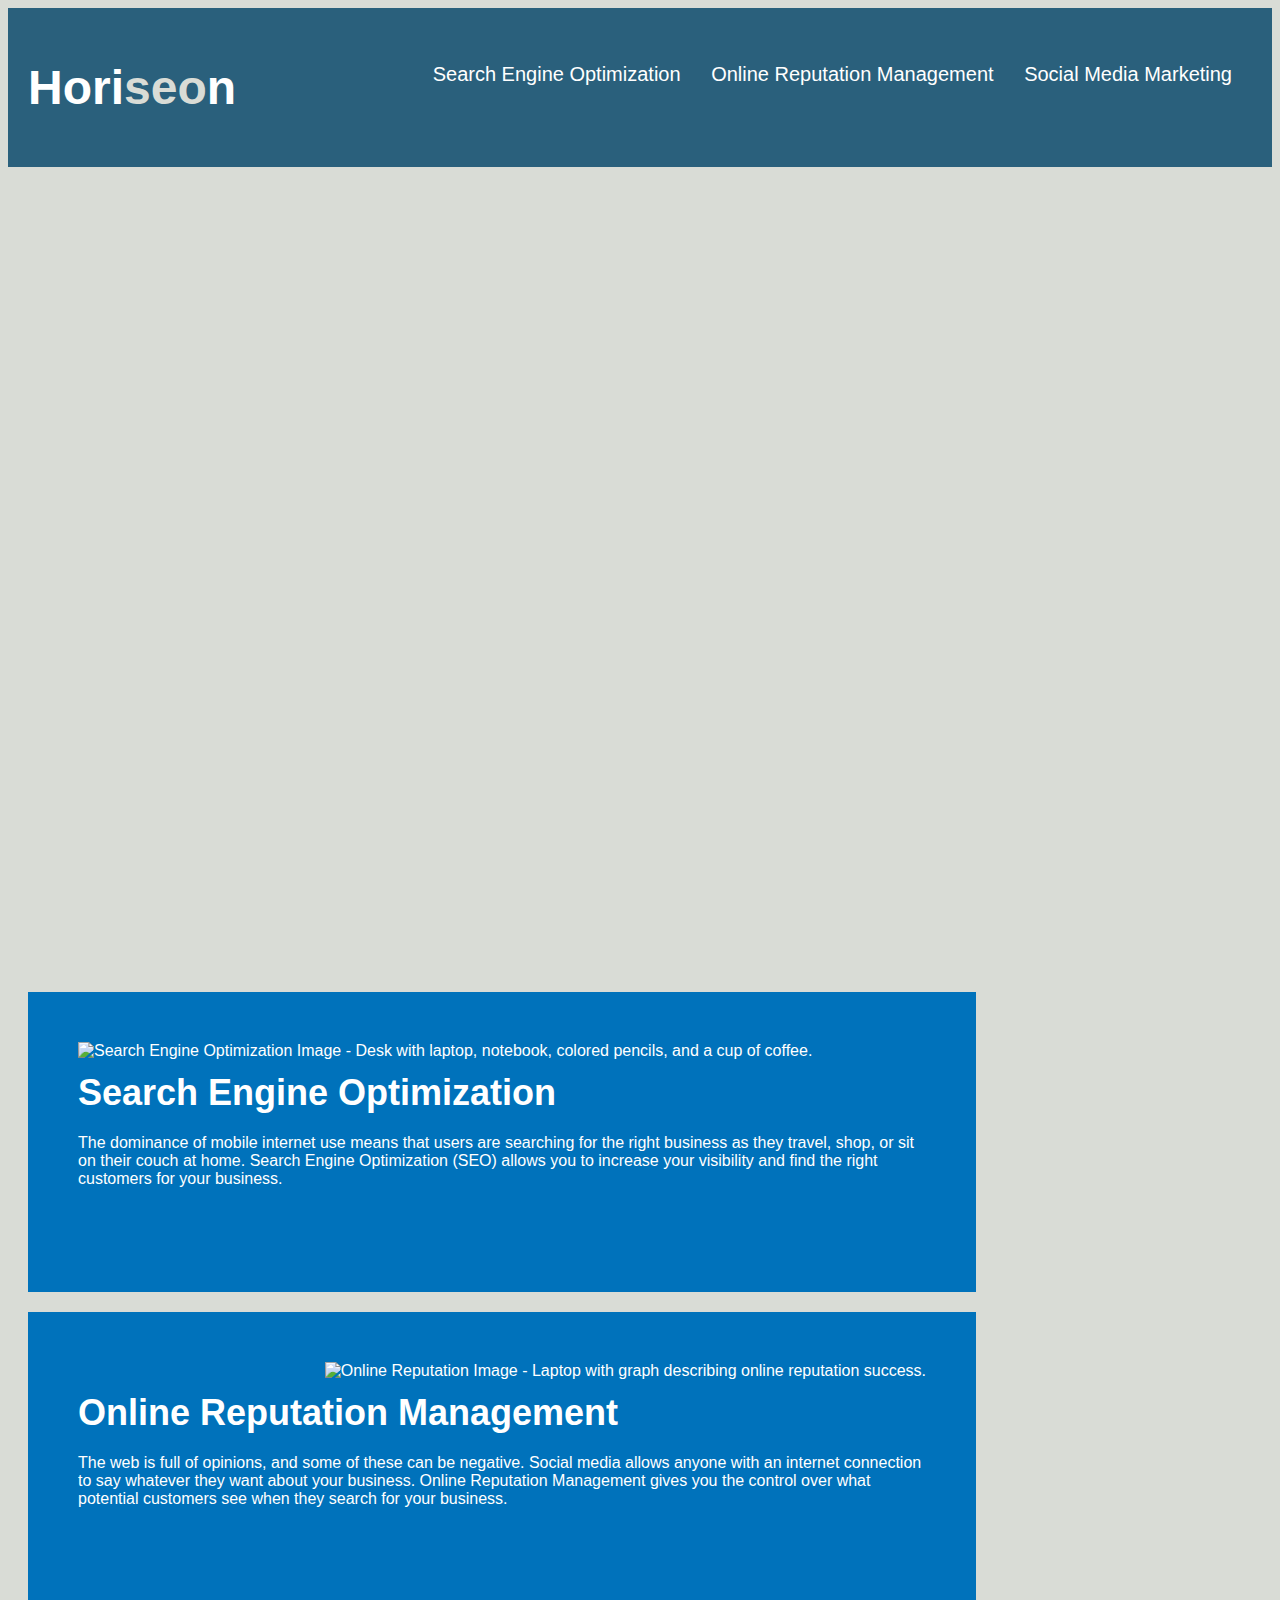
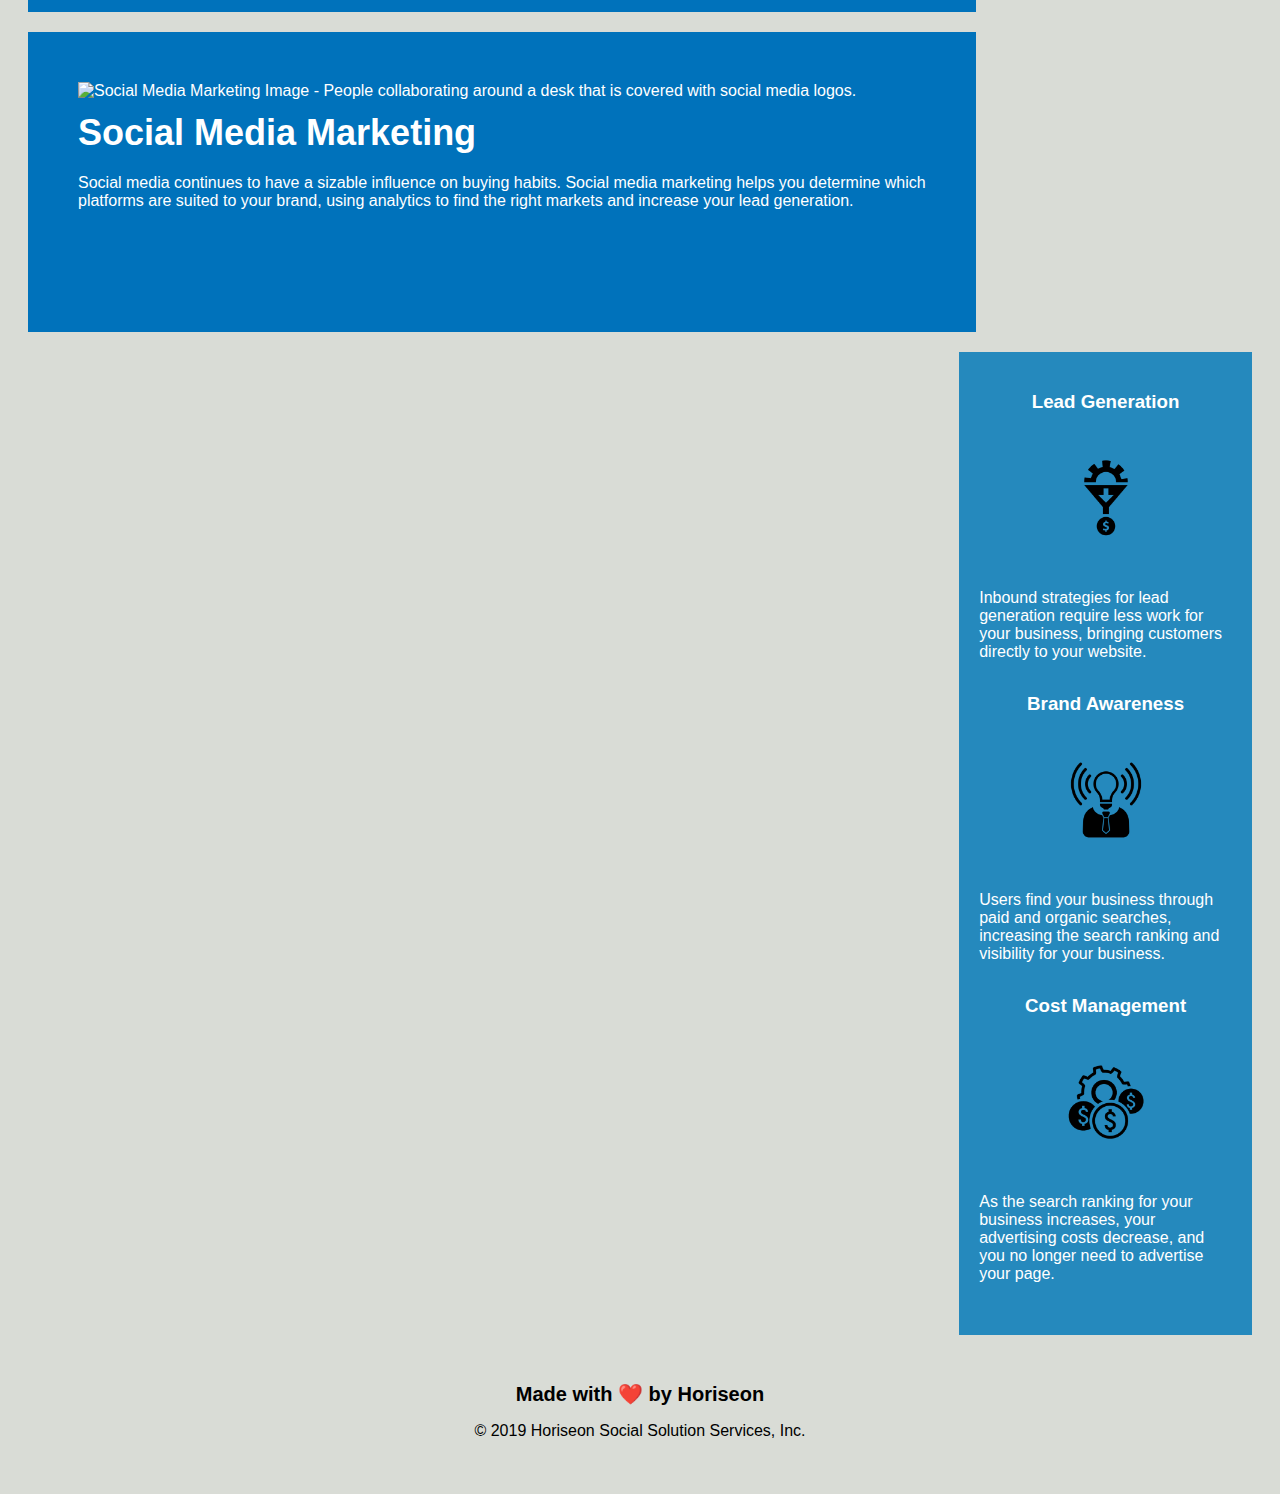
==== index.html @ ef537d29 "Homework Submission" ====
<!DOCTYPE html>
<html lang="en">

<!DOCTYPE html>
<html lang="en-us">

<head>
    <meta charset="UTF-8">
    <link rel="stylesheet" href="./assets/css/style.css">
    <title>Horiseon Studio - Projects that work</title>
</head>
<body>


<!----Header---->
    <header>
        <div class="header" id="header">
            <h1>Hori<span class="seo">seo</span>n</h1>
            <div>
                <ul>
                    <li>
                        <a href="#search-engine-optimization">Search Engine Optimization</a>
                    </li>
                    <li>
                        <a href="#online-reputation-management">Online Reputation Management</a>
                    </li>
                    <li>
                        <a href="#social-media-marketing">Social Media Marketing</a>
                    </li>
                </ul>
            </div>
        </div>
    </header>

        <div class="hero"></div>    
    

<!----Main area---->
    <main>
        <div class="content">
            <div id="search-engine-optimizatio"  class="search-engine-optimization">
                <img src="./assets/images/search-engine-optimization.jpg" class="float-left" alt="Search Engine Optimization Image - Desk with laptop, notebook, colored pencils, and a cup of coffee." />
                <h2>Search Engine Optimization</h2>
                <p>
                    The dominance of mobile internet use means that users are searching for the right business as they travel, shop, or sit on their couch at home. Search Engine Optimization (SEO) allows you to increase your visibility and find the right customers for your business.
                </p>
            </div>

            <div id="online-reputation-management" class="online-reputation-management">
                <img src="./assets/images/online-reputation-management.jpg" class="float-right" alt="Online Reputation Image - Laptop with graph describing online reputation success." />
                <h2>Online Reputation Management</h2>
                <p>
                    The web is full of opinions, and some of these can be negative. Social media allows anyone with an internet connection to say whatever they want about your business. Online Reputation Management gives you the control over what potential customers see when they search for your business.
                </p>
            </div>

            <div id="social-media-marketing" class="social-media-marketing">
                <img src="./assets/images/social-media-marketing.jpg" class="float-left" alt="Social Media Marketing Image - People collaborating around a desk that is covered with social media logos." />
                <h2>Social Media Marketing</h2>
                <p>
                    Social media continues to have a sizable influence on buying habits. Social media marketing helps you determine which platforms are suited to your brand, using analytics to find the right markets and increase your lead generation.
                </p>
            </div>
        </div>
    </main>


<!----Aside area---->
    <aside>
        <div class="benefits">
        
            <div class="benefit-lead">
                <h3>Lead Generation</h3>
                <img src="./assets/images/lead-generation.png" alt="Lead Generation Icon - a gear turning into dollar signs" />
                <p>
                    Inbound strategies for lead generation require less work for your business, bringing customers directly to your website.
                </p>
            </div>


            <div class="benefit-brand">
                <h3>Brand Awareness</h3>
                <img src="./assets/images/brand-awareness.png" alt="Brand Awareness Icon - a lighbulb wearing a suit and tie"/>
                <p>
                    Users find your business through paid and organic searches, increasing the search ranking and visibility for your business.
                </p>
            </div>


            <div class="benefit-cost">
                <h3>Cost Management</h3>
                <img src="./assets/images/cost-management.png" alt="Cost Management Icon - A gear with three dollar symbols"></img>
                <p>
                    As the search ranking for your business increases, your advertising costs decrease, and you no longer need to advertise your page.
                </p>
            </div>
        </div>
    </aside>


<!----Footer area---->
    <footer>
        <div class="footer">
            <h2>Made with ❤️️ by Horiseon</h2>
            <p>
                &copy; 2019 Horiseon Social Solution Services, Inc.
            </p>
        </div>
    </footer>

</body>

</html>
---- assets/css/style.css ----
/*----Body----*/
    body {
        background-color: #d9dcd6;
    }

        a {
            color: #ffffff;
            text-decoration: none;
        }

        p {
            font-size: 16px;
        }

        .float-left {
            float: left;
            margin-right: 25px;
        }

        .float-right {
            float: right;
            margin-left: 25px;
        }



/*----Header----*/
    .header {
        padding: 20px;
        font-family: 'Trebuchet MS', 'Lucida Sans Unicode', 'Lucida Grande', 'Lucida Sans', Arial, sans-serif;
        background-color: #2a607c;
        color: #ffffff;
    }

            .header h1 {
                display: inline-block;
                font-size: 48px;
            }

            .header h1 .seo {
                color: #d9dcd6;
            }

            .header div {
                padding-top: 15px;
                margin-right: 20px;
                float: right;
                font-family: 'Gill Sans', 'Gill Sans MT', Calibri, 'Trebuchet MS', sans-serif;
                font-size: 20px;
            }

            .header div ul {
                list-style-type: none;
            }

            .header div ul li {
                display: inline-block;
                margin-left: 25px;
            }



/*----Hero----*/
    .hero {
        height: 800px;
        width: 100%;
        margin-bottom: 25px;
        background-image: url("../images/digital-marketing-meeting.jpg");
        background-size: cover;
        background-position: center;
    }



/*----Benefits----*/
    .benefits {
        margin-right:20px;
        padding: 20px;
        clear: right;
        float: right;
        width: 20%;
        height: 100%;
        font-family: 'Gill Sans', 'Gill Sans MT', Calibri, 'Trebuchet MS', sans-serif;
        background-color: #2589bd;
    }



        /*Benefit Lead*/
            .benefit-lead {
                margin-bottom: 32px;
                color: #ffffff;
            }

            .benefit-lead img {
                display: block;
                margin: 10px auto;
                max-width: 150px;
            }

            .benefit-lead h3 {
                margin-bottom: 10px;
                text-align: center;
            }


        /*benefit-brand*/
            .benefit-brand {
                margin-bottom: 32px;
                color: #ffffff;
            }
            
            .benefit-brand img {
                display: block;
                margin: 10px auto;
                max-width: 150px;
            }

            .benefit-brand h3 {
                margin-bottom: 10px;
                text-align: center;
            }
    

        /*Benefit Cost*/
            .benefit-cost {
                margin-bottom: 32px;
                color: #ffffff;
            }
            .benefit-cost img {
                display: block;
                margin: 10px auto;
                max-width: 150px;
            }
            .benefit-cost h3 {
                margin-bottom: 10px;
                text-align: center;
            }



/*----Content----*/
    .content {
        width: 75%;
        float: left;
        margin-left: 20px;
    }


        /*Search engine Optomization*/
            .search-engine-optimization {
                margin-bottom: 20px;
                padding: 50px;
                height: 200px;
                font-family: 'Gill Sans', 'Gill Sans MT', Calibri, 'Trebuchet MS', sans-serif;
                background-color: #0072bb;
                color: #ffffff;
            }

            .search-engine-optimization img {
                max-height: 200px;
            }

            .search-engine-optimization h2 {
                margin-bottom: 20px;
                font-size: 36px;
            }


        /*Online Reputation Management*/
            .online-reputation-management {
                margin-bottom: 20px;
                padding: 50px;
                height: 200px;
                font-family: 'Gill Sans', 'Gill Sans MT', Calibri, 'Trebuchet MS', sans-serif;
                background-color: #0072bb;
                color: #ffffff;
            }

            .online-reputation-management img {
                max-height: 200px;
            }

            .online-reputation-management h2 {
                margin-bottom: 20px;
                font-size: 36px;
            }


        /*Social Media Marketing*/
            .social-media-marketing {
                margin-bottom: 20px;
                padding: 50px;
                height: 200px;
                font-family: 'Gill Sans', 'Gill Sans MT', Calibri, 'Trebuchet MS', sans-serif;
                background-color: #0072bb;
                color: #ffffff;
            }

            .social-media-marketing img {
                max-height: 200px;
            }

            .social-media-marketing h2 {
                margin-bottom: 20px;
                font-size: 36px;
            }



/*----Footer----*/
    .footer {
        padding: 30px;
        clear: both;
        font-family: 'Trebuchet MS', 'Lucida Sans Unicode', 'Lucida Grande', 'Lucida Sans', Arial, sans-serif;
        text-align: center;
    }

            .footer h2 {
                font-size: 20px;
            }
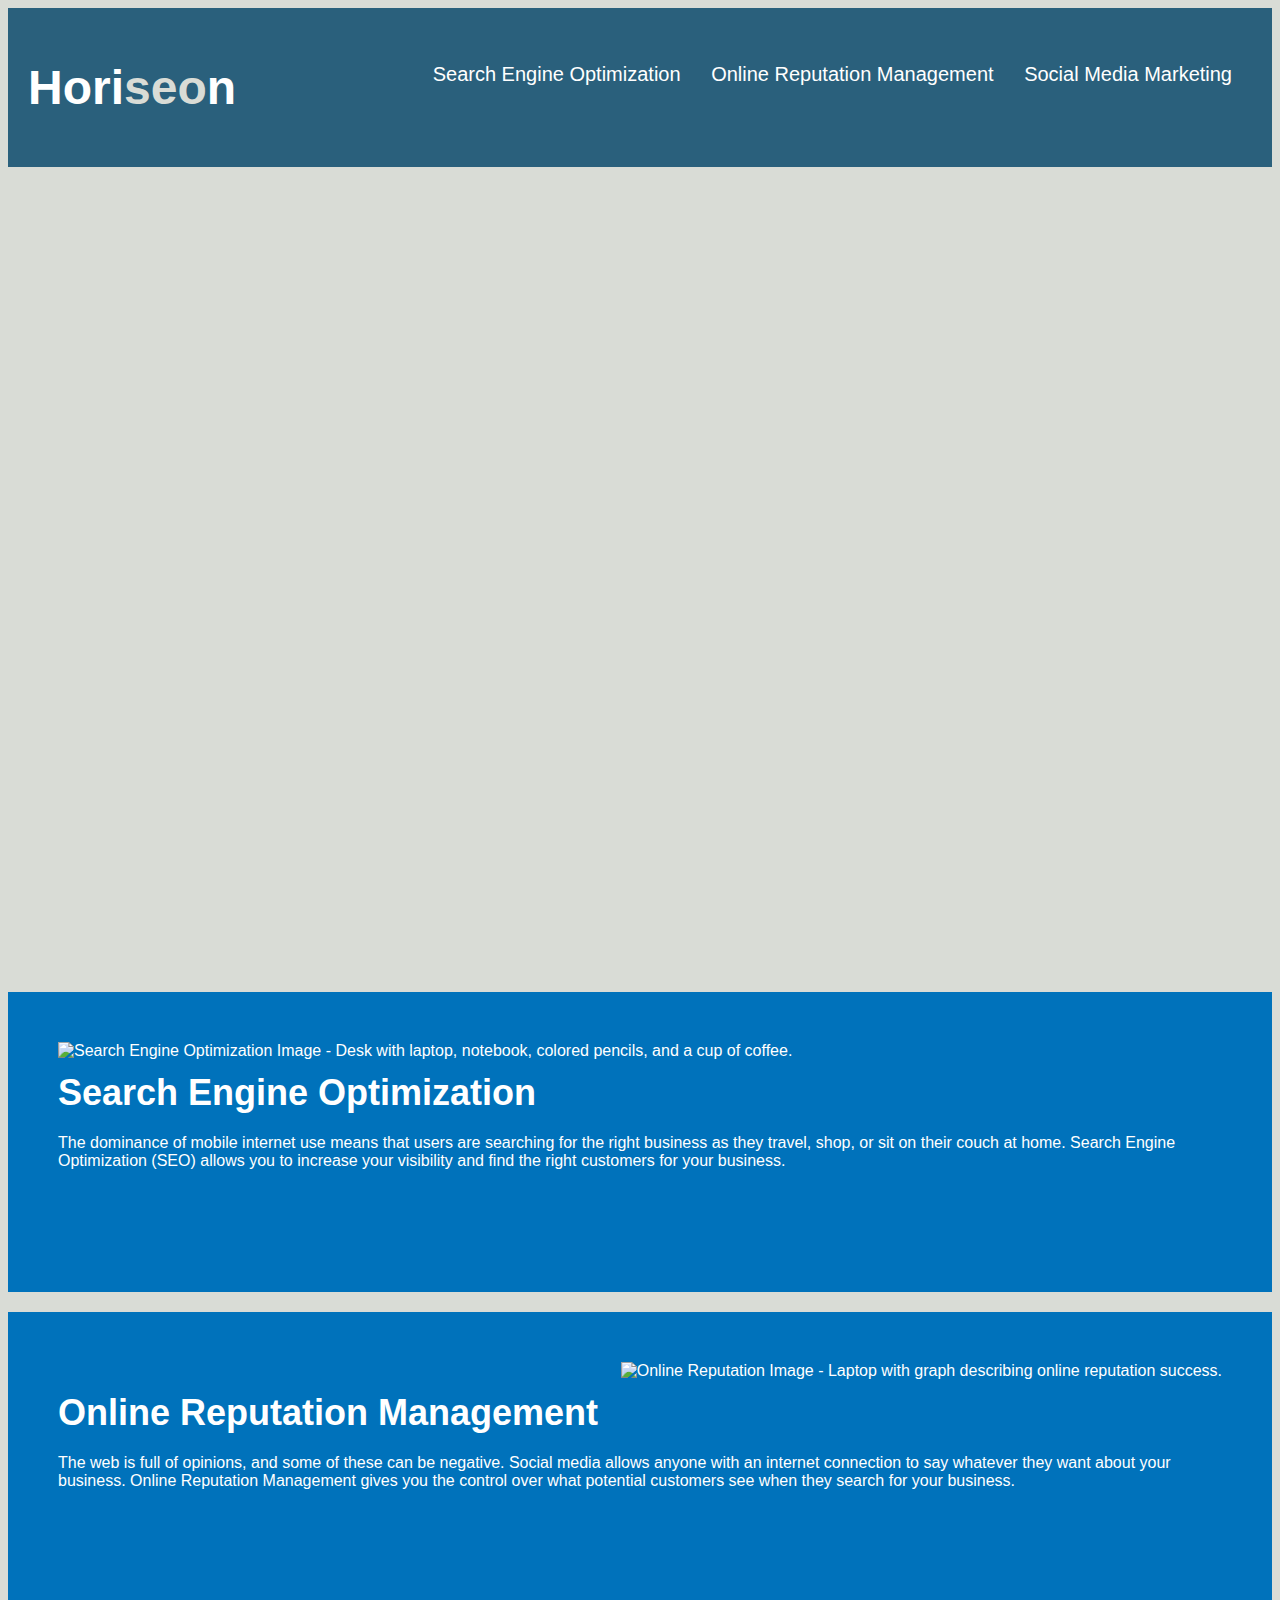
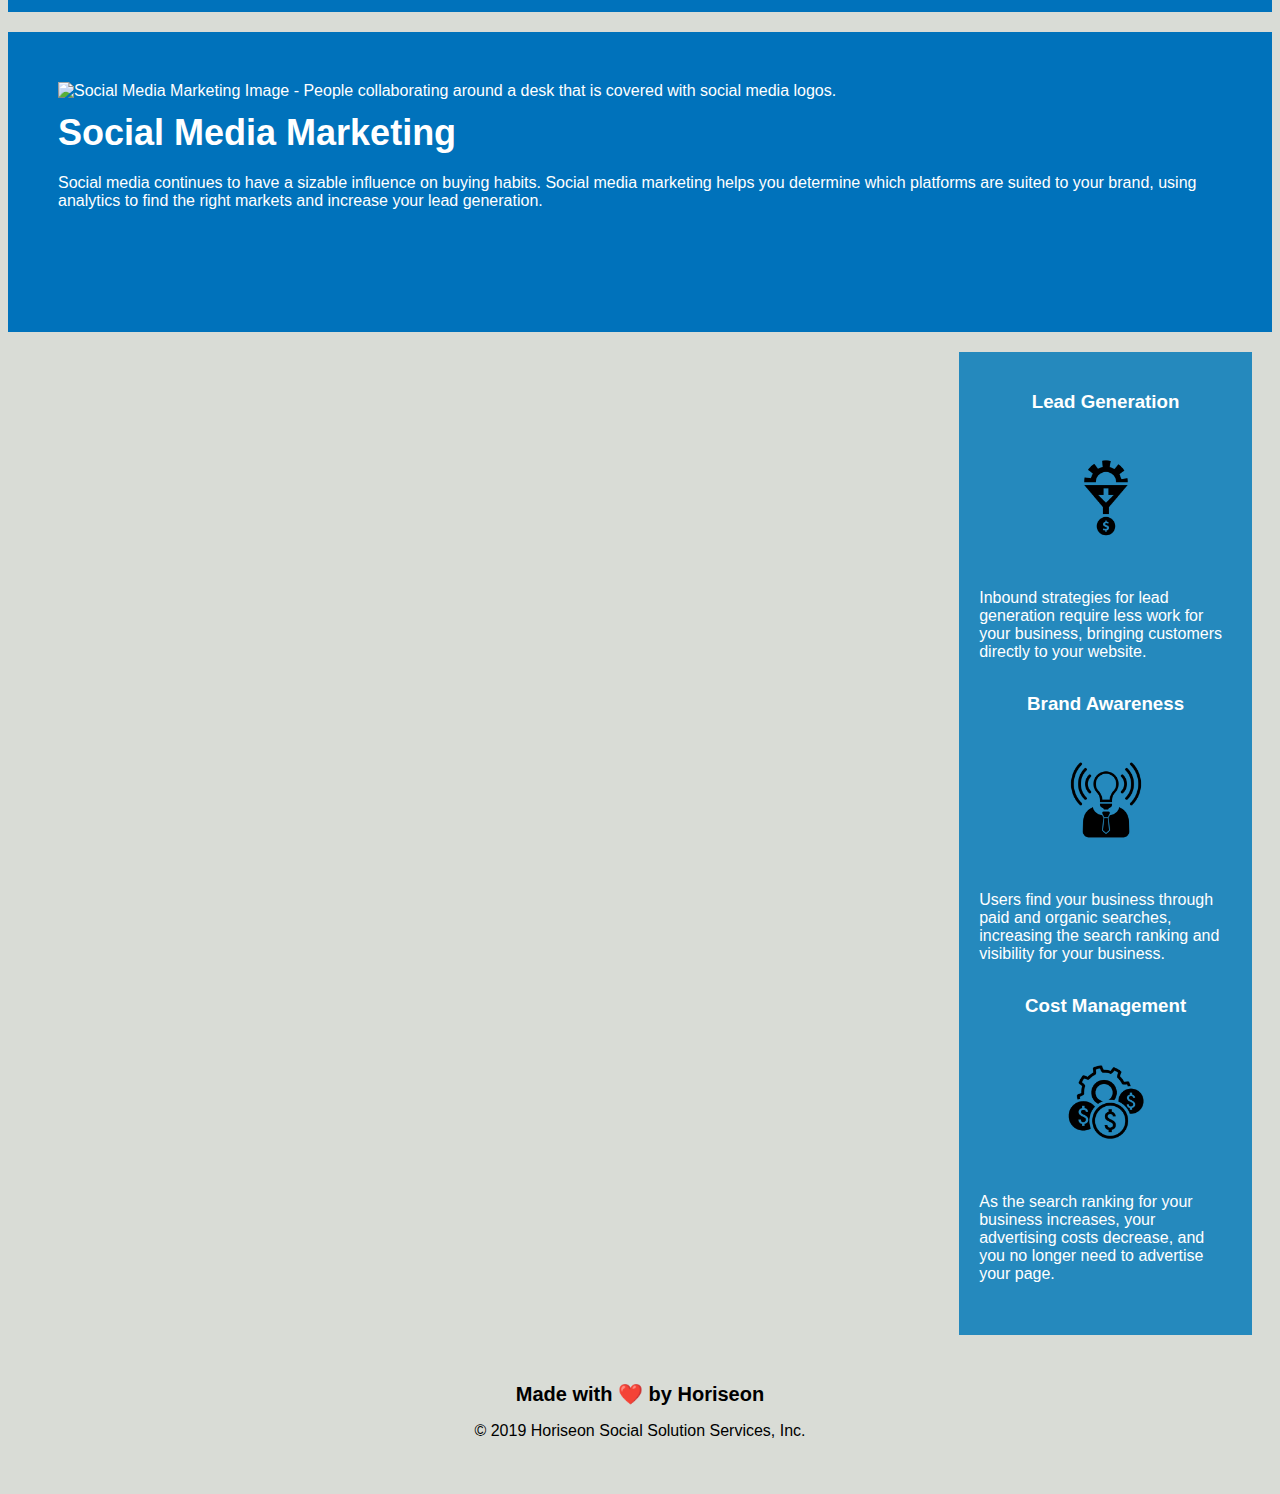
==== commit 685fad44: "CORRECT UPLOAD" ====
--- a/index.html
+++ b/index.html
@@ -33,11 +33,11 @@
     </header>
 
         <div class="hero"></div>    
-    
+
 
 <!----Main area---->
     <main>
-        <div class="content">
+        <div class="main">
             <div id="search-engine-optimizatio"  class="search-engine-optimization">
                 <img src="./assets/images/search-engine-optimization.jpg" class="float-left" alt="Search Engine Optimization Image - Desk with laptop, notebook, colored pencils, and a cup of coffee." />
                 <h2>Search Engine Optimization</h2>
@@ -68,7 +68,7 @@
 <!----Aside area---->
     <aside>
         <div class="benefits">
-        
+
             <div class="benefit-lead">
                 <h3>Lead Generation</h3>
                 <img src="./assets/images/lead-generation.png" alt="Lead Generation Icon - a gear turning into dollar signs" />
@@ -110,4 +110,4 @@
 
 </body>
 
-</html>
+</html>--- a/assets/css/style.css
+++ b/assets/css/style.css
@@ -1,221 +1,221 @@
 /*----Body----*/
-    body {
-        background-color: #d9dcd6;
-    }
-
-        a {
-            color: #ffffff;
-            text-decoration: none;
-        }
-
-        p {
-            font-size: 16px;
-        }
-
-        .float-left {
-            float: left;
-            margin-right: 25px;
-        }
-
-        .float-right {
+body {
+    background-color: #d9dcd6;
+}
+
+    a {
+        color: #ffffff;
+        text-decoration: none;
+    }
+
+    p {
+        font-size: 16px;
+    }
+
+    .float-left {
+        float: left;
+        margin-right: 25px;
+    }
+
+    .float-right {
+        float: right;
+        margin-left: 25px;
+    }
+
+
+
+/*----Header----*/
+.header {
+    padding: 20px;
+    font-family: 'Trebuchet MS', 'Lucida Sans Unicode', 'Lucida Grande', 'Lucida Sans', Arial, sans-serif;
+    background-color: #2a607c;
+    color: #ffffff;
+}
+
+        .header h1 {
+            display: inline-block;
+            font-size: 48px;
+        }
+
+        .header h1 .seo {
+            color: #d9dcd6;
+        }
+
+        .header div {
+            padding-top: 15px;
+            margin-right: 20px;
             float: right;
+            font-family: 'Gill Sans', 'Gill Sans MT', Calibri, 'Trebuchet MS', sans-serif;
+            font-size: 20px;
+        }
+
+        .header div ul {
+            list-style-type: none;
+        }
+
+        .header div ul li {
+            display: inline-block;
             margin-left: 25px;
         }
 
 
 
-/*----Header----*/
-    .header {
-        padding: 20px;
-        font-family: 'Trebuchet MS', 'Lucida Sans Unicode', 'Lucida Grande', 'Lucida Sans', Arial, sans-serif;
-        background-color: #2a607c;
-        color: #ffffff;
-    }
-
-            .header h1 {
-                display: inline-block;
-                font-size: 48px;
-            }
-
-            .header h1 .seo {
-                color: #d9dcd6;
-            }
-
-            .header div {
-                padding-top: 15px;
-                margin-right: 20px;
-                float: right;
-                font-family: 'Gill Sans', 'Gill Sans MT', Calibri, 'Trebuchet MS', sans-serif;
-                font-size: 20px;
-            }
-
-            .header div ul {
-                list-style-type: none;
-            }
-
-            .header div ul li {
-                display: inline-block;
-                margin-left: 25px;
-            }
-
-
-
 /*----Hero----*/
-    .hero {
-        height: 800px;
-        width: 100%;
-        margin-bottom: 25px;
-        background-image: url("../images/digital-marketing-meeting.jpg");
-        background-size: cover;
-        background-position: center;
-    }
+.hero {
+    height: 800px;
+    width: 100%;
+    margin-bottom: 25px;
+    background-image: url("../images/digital-marketing-meeting.jpg");
+    background-size: cover;
+    background-position: center;
+}
 
 
 
 /*----Benefits----*/
-    .benefits {
-        margin-right:20px;
-        padding: 20px;
-        clear: right;
-        float: right;
-        width: 20%;
-        height: 100%;
-        font-family: 'Gill Sans', 'Gill Sans MT', Calibri, 'Trebuchet MS', sans-serif;
-        background-color: #2589bd;
-    }
-
-
-
-        /*Benefit Lead*/
-            .benefit-lead {
-                margin-bottom: 32px;
-                color: #ffffff;
-            }
-
-            .benefit-lead img {
-                display: block;
-                margin: 10px auto;
-                max-width: 150px;
-            }
-
-            .benefit-lead h3 {
-                margin-bottom: 10px;
-                text-align: center;
-            }
-
-
-        /*benefit-brand*/
-            .benefit-brand {
-                margin-bottom: 32px;
-                color: #ffffff;
-            }
-            
-            .benefit-brand img {
-                display: block;
-                margin: 10px auto;
-                max-width: 150px;
-            }
-
-            .benefit-brand h3 {
-                margin-bottom: 10px;
-                text-align: center;
-            }
-    
-
-        /*Benefit Cost*/
-            .benefit-cost {
-                margin-bottom: 32px;
-                color: #ffffff;
-            }
-            .benefit-cost img {
-                display: block;
-                margin: 10px auto;
-                max-width: 150px;
-            }
-            .benefit-cost h3 {
-                margin-bottom: 10px;
-                text-align: center;
-            }
+.benefits {
+    margin-right:20px;
+    padding: 20px;
+    clear: right;
+    float: right;
+    width: 20%;
+    height: 100%;
+    font-family: 'Gill Sans', 'Gill Sans MT', Calibri, 'Trebuchet MS', sans-serif;
+    background-color: #2589bd;
+}
+
+
+
+    /*Benefit Lead*/
+        .benefit-lead {
+            margin-bottom: 32px;
+            color: #ffffff;
+        }
+
+        .benefit-lead img {
+            display: block;
+            margin: 10px auto;
+            max-width: 150px;
+        }
+
+        .benefit-lead h3 {
+            margin-bottom: 10px;
+            text-align: center;
+        }
+
+
+    /*benefit-brand*/
+        .benefit-brand {
+            margin-bottom: 32px;
+            color: #ffffff;
+        }
+
+        .benefit-brand img {
+            display: block;
+            margin: 10px auto;
+            max-width: 150px;
+        }
+
+        .benefit-brand h3 {
+            margin-bottom: 10px;
+            text-align: center;
+        }
+
+
+    /*Benefit Cost*/
+        .benefit-cost {
+            margin-bottom: 32px;
+            color: #ffffff;
+        }
+        .benefit-cost img {
+            display: block;
+            margin: 10px auto;
+            max-width: 150px;
+        }
+        .benefit-cost h3 {
+            margin-bottom: 10px;
+            text-align: center;
+        }
 
 
 
 /*----Content----*/
-    .content {
-        width: 75%;
-        float: left;
-        margin-left: 20px;
-    }
-
-
-        /*Search engine Optomization*/
-            .search-engine-optimization {
-                margin-bottom: 20px;
-                padding: 50px;
-                height: 200px;
-                font-family: 'Gill Sans', 'Gill Sans MT', Calibri, 'Trebuchet MS', sans-serif;
-                background-color: #0072bb;
-                color: #ffffff;
-            }
-
-            .search-engine-optimization img {
-                max-height: 200px;
-            }
-
-            .search-engine-optimization h2 {
-                margin-bottom: 20px;
-                font-size: 36px;
-            }
-
-
-        /*Online Reputation Management*/
-            .online-reputation-management {
-                margin-bottom: 20px;
-                padding: 50px;
-                height: 200px;
-                font-family: 'Gill Sans', 'Gill Sans MT', Calibri, 'Trebuchet MS', sans-serif;
-                background-color: #0072bb;
-                color: #ffffff;
-            }
-
-            .online-reputation-management img {
-                max-height: 200px;
-            }
-
-            .online-reputation-management h2 {
-                margin-bottom: 20px;
-                font-size: 36px;
-            }
-
-
-        /*Social Media Marketing*/
-            .social-media-marketing {
-                margin-bottom: 20px;
-                padding: 50px;
-                height: 200px;
-                font-family: 'Gill Sans', 'Gill Sans MT', Calibri, 'Trebuchet MS', sans-serif;
-                background-color: #0072bb;
-                color: #ffffff;
-            }
-
-            .social-media-marketing img {
-                max-height: 200px;
-            }
-
-            .social-media-marketing h2 {
-                margin-bottom: 20px;
-                font-size: 36px;
-            }
+.content {
+    width: 75%;
+    float: left;
+    margin-left: 20px;
+}
+
+
+    /*Search engine Optomization*/
+        .search-engine-optimization {
+            margin-bottom: 20px;
+            padding: 50px;
+            height: 200px;
+            font-family: 'Gill Sans', 'Gill Sans MT', Calibri, 'Trebuchet MS', sans-serif;
+            background-color: #0072bb;
+            color: #ffffff;
+        }
+
+        .search-engine-optimization img {
+            max-height: 200px;
+        }
+
+        .search-engine-optimization h2 {
+            margin-bottom: 20px;
+            font-size: 36px;
+        }
+
+
+    /*Online Reputation Management*/
+        .online-reputation-management {
+            margin-bottom: 20px;
+            padding: 50px;
+            height: 200px;
+            font-family: 'Gill Sans', 'Gill Sans MT', Calibri, 'Trebuchet MS', sans-serif;
+            background-color: #0072bb;
+            color: #ffffff;
+        }
+
+        .online-reputation-management img {
+            max-height: 200px;
+        }
+
+        .online-reputation-management h2 {
+            margin-bottom: 20px;
+            font-size: 36px;
+        }
+
+
+    /*Social Media Marketing*/
+        .social-media-marketing {
+            margin-bottom: 20px;
+            padding: 50px;
+            height: 200px;
+            font-family: 'Gill Sans', 'Gill Sans MT', Calibri, 'Trebuchet MS', sans-serif;
+            background-color: #0072bb;
+            color: #ffffff;
+        }
+
+        .social-media-marketing img {
+            max-height: 200px;
+        }
+
+        .social-media-marketing h2 {
+            margin-bottom: 20px;
+            font-size: 36px;
+        }
 
 
 
 /*----Footer----*/
-    .footer {
-        padding: 30px;
-        clear: both;
-        font-family: 'Trebuchet MS', 'Lucida Sans Unicode', 'Lucida Grande', 'Lucida Sans', Arial, sans-serif;
-        text-align: center;
-    }
-
-            .footer h2 {
-                font-size: 20px;
-            }
+.footer {
+    padding: 30px;
+    clear: both;
+    font-family: 'Trebuchet MS', 'Lucida Sans Unicode', 'Lucida Grande', 'Lucida Sans', Arial, sans-serif;
+    text-align: center;
+}
+
+        .footer h2 {
+            font-size: 20px;
+        }